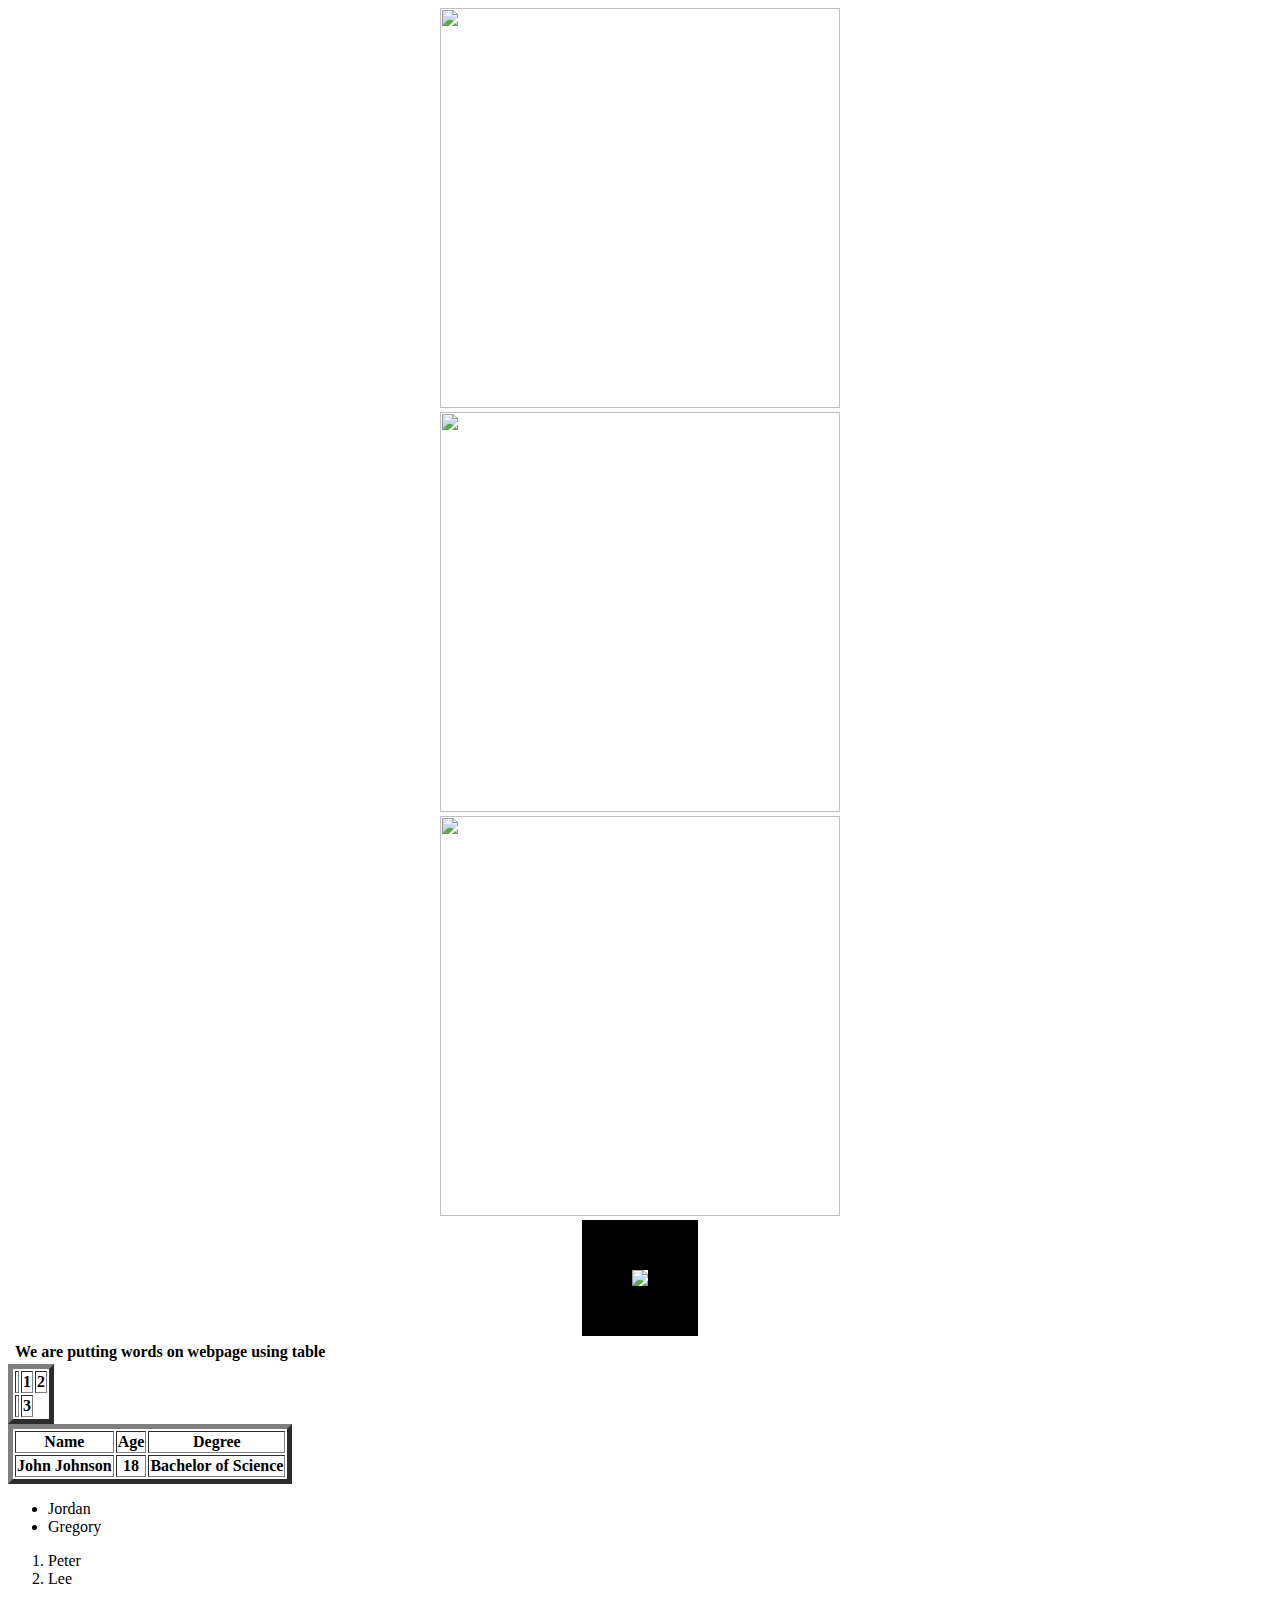
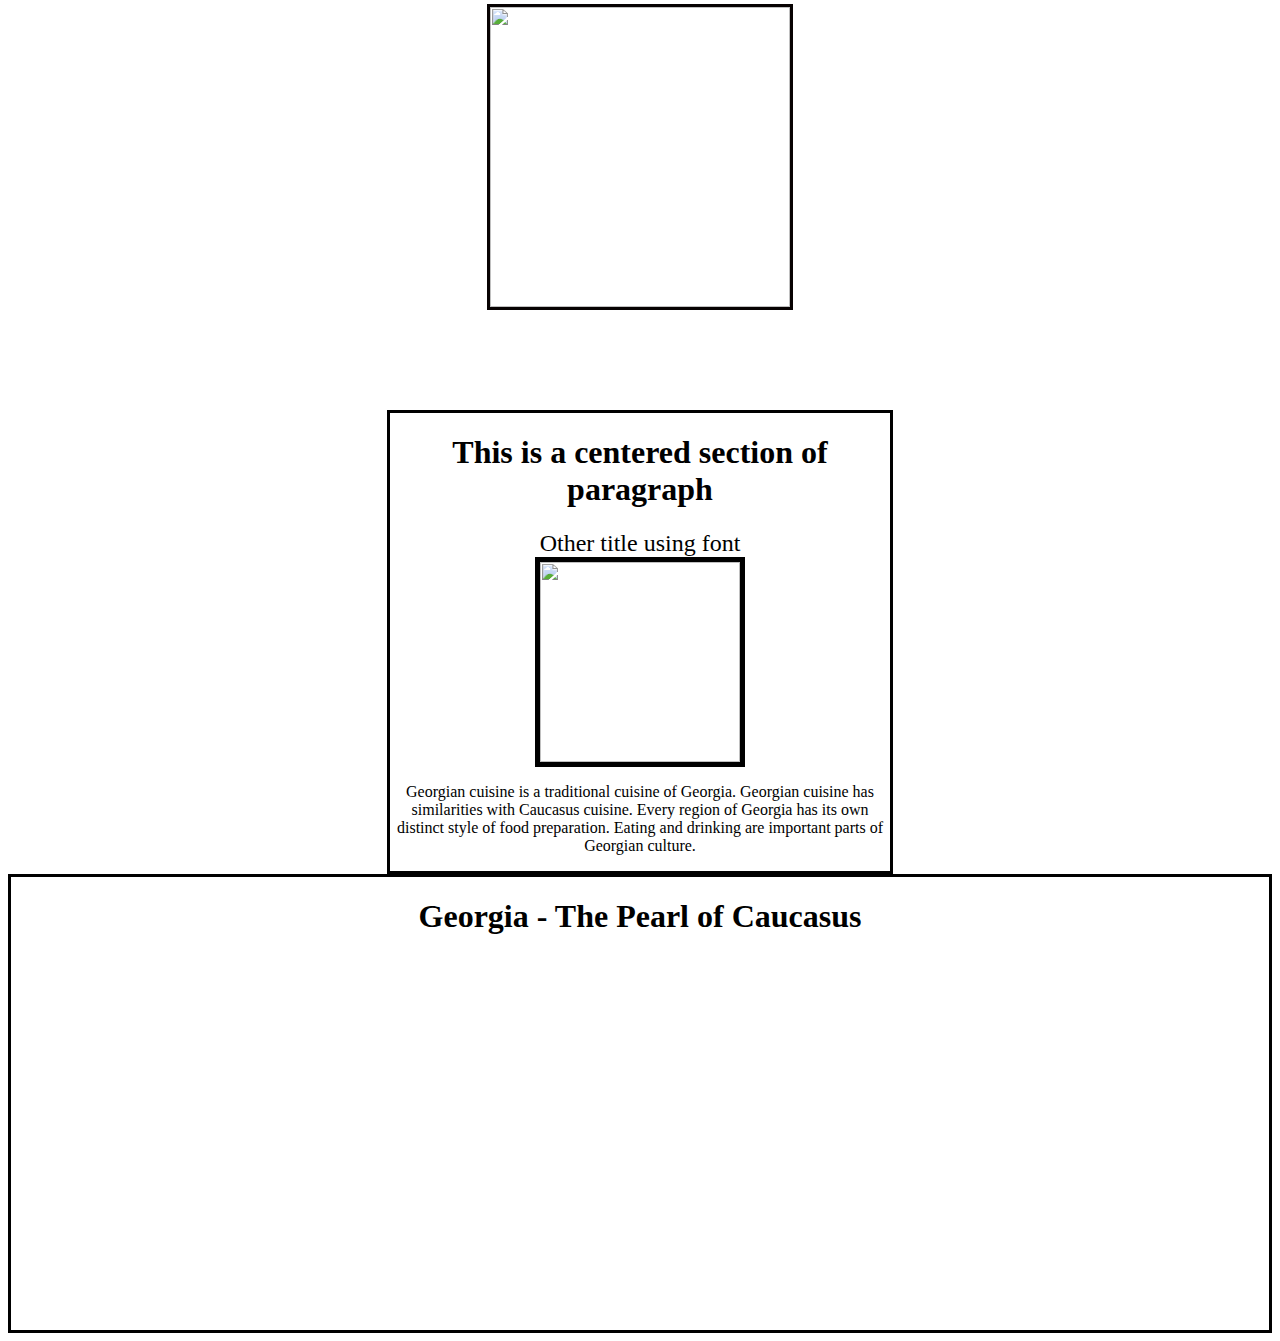
==== src/main/com/personal_HTML_Lessons/index.html @ adb1fe22 "Everything, including the video works on web page" ====
<!DOCTYPE html>
<html lang="en">
<head>
    <meta charset="UTF-8">
    <meta http-equiv="X-UA-Compatible" content="IE=edge">
    <meta name="viewport" content="width=device-width, initial-scale=1.0">
    <title>Personal learning website with different HTML processes</title>
</head>
<body>
    <!--I was unable to display the image without writing the full path of the resource: relative path did not work-->
    <center><img src="C:\Users\nashv\Desktop\Revature\HTML_Lessons\src\main\com\personal_HTML_Lessons\images\circle_image.jpg" 
        width="400" height="400">
    </center></body>
    <center><img src="C:\Users\nashv\Desktop\Revature\HTML_Lessons\src\main\com\personal_HTML_Lessons\images\temporary_art.jpg"
        width="400"  height="400"></center>
    <!--Now let us try to use the image from the website without downloading it-->
    <center><img src ="https://www.visasturkey.com/wp-content/uploads/sites/43/2020/12/turkey-interesting-facts-1280x720.jpg"
        width="400" height="400"></center>
        <!--we could also add a border to the picture just by adding border="" giving it the size in quotes-->
    <center><img src="https://media.istockphoto.com/photos/omaha-skyline-and-lake-at-autumn-picture-id516250951?k=20&m=516250951&s=612x612&w=0&h=qxIMHZcH9o-7GrQegEgrQFGuZX3UbEwB_ABzMllrCSQ="
    border="50"></center>
    <!--Let us now add a table using HTML-->
    <table>
        <tr>
            <td>
                <th>We are putting words on webpage using table</th>
            </td>
        </tr>
    </table>
    <table border="5">
        <tr>
            <td>
                <th>1</th>
                <th>2</th>
                <!-- The th will always write words right next to each other. In order to get a new line, need new tr-->
            <!--Ex. given-->
            </td>
        </tr>
        <tr>
            <td>
                <th>3</th>
            </td>
        </tr>
    </table>
    <table border ="5">
        <tr>
            <th>Name</th>
            <th>Age</th>
            <th>Degree</th>
        </tr>
        <tr>
            <th>John Johnson</th>
            <th>18</th>
            <th>Bachelor of Science</th>
        </tr>
    </table>

</body>
<body>
    <ul>
        <li>Jordan</li>
        <li>Gregory</li>
    </ul>
</body>
<body>
    <ol>
        <li>Peter</li>
        <li>Lee</li>
    </ol>
</body>
<body>
    <!--Now I will start doing some containers in HTML-->
    <div>
        <center><div style="border: 3px solid rgb(7, 2, 2); width:300px; height:300px;">
        <img src="C:\Users\nashv\Desktop\Revature\HTML_Lessons\src\main\com\personal_HTML_Lessons\images\temporary_art.jpg"
        width ="300" height="300" />
    </div></center>
    </div>
</body>

<body>
    <!--The Whole idea of this container in here, this section is just in case if we want to do something with the whole
    image and title and paragraph in the section, we can just tell the section to go left or right, instead of making each
    one of the different resources individually go to the center, right, etc.-->
    <div align="center"><section style="border: 3px solid black; width:500px; margin-top: 100px;">
        <h1>This is a centered section of paragraph</h1>
        <!--Different way of doing similar to the h1-->
        <font size="5">Other title using font</font>
        <br>
        <!--Add an image here-->
        <!--If in case the image appears next to the title in section, you can just add <br> right after the title-->
        <img src="https://i.insider.com/57e031b4b0ef975f148b68c7?width=750&format=jpeg&auto=webp" width="200" height="200" border="5">
        <p>
            Georgian cuisine is a traditional cuisine of Georgia. Georgian cuisine has similarities with Caucasus cuisine. Every 
            region of Georgia has its own distinct style of food preparation. Eating and drinking are important parts of Georgian culture.
        </p>
    </section></div>
</body>
<body>
    <div align="left"><section style="border:3px solid black; with:300px; margin: auto;">
    <center><h1>Georgia - The Pearl of Caucasus</h1></center>
    <br>
    <!--I was able to input this video easily using the embedded on youtube lets try the Pearl-->
    <!--<center><iframe width="560" height="315" src="https://www.youtube.com/embed/9rGweuLdook" 
        title="YouTube video player" frameborder="0" allow="accelerometer; autoplay; clipboard-write; 
        encrypted-media; gyroscope; picture-in-picture" allowfullscreen></iframe>
    </video></center>-->
    <br>
    <br>
    <!--<h1>Another Video</h1>   worked--> 
    <center><iframe width="560" height="315" src="https://www.youtube.com/embed/uaLynTcZ7mI" title="YouTube video player" 
        frameborder="0" allow="accelerometer; autoplay; clipboard-write; encrypted-media; gyroscope; picture-in-picture" 
        allowfullscreen></iframe></center>
    </section></div>
</body>
</html>
<!--C:\Users\nashv\Desktop\Revature\HTML_Lessons\src\main\com\personal_HTML_Lessons\images\circle_image.jpg
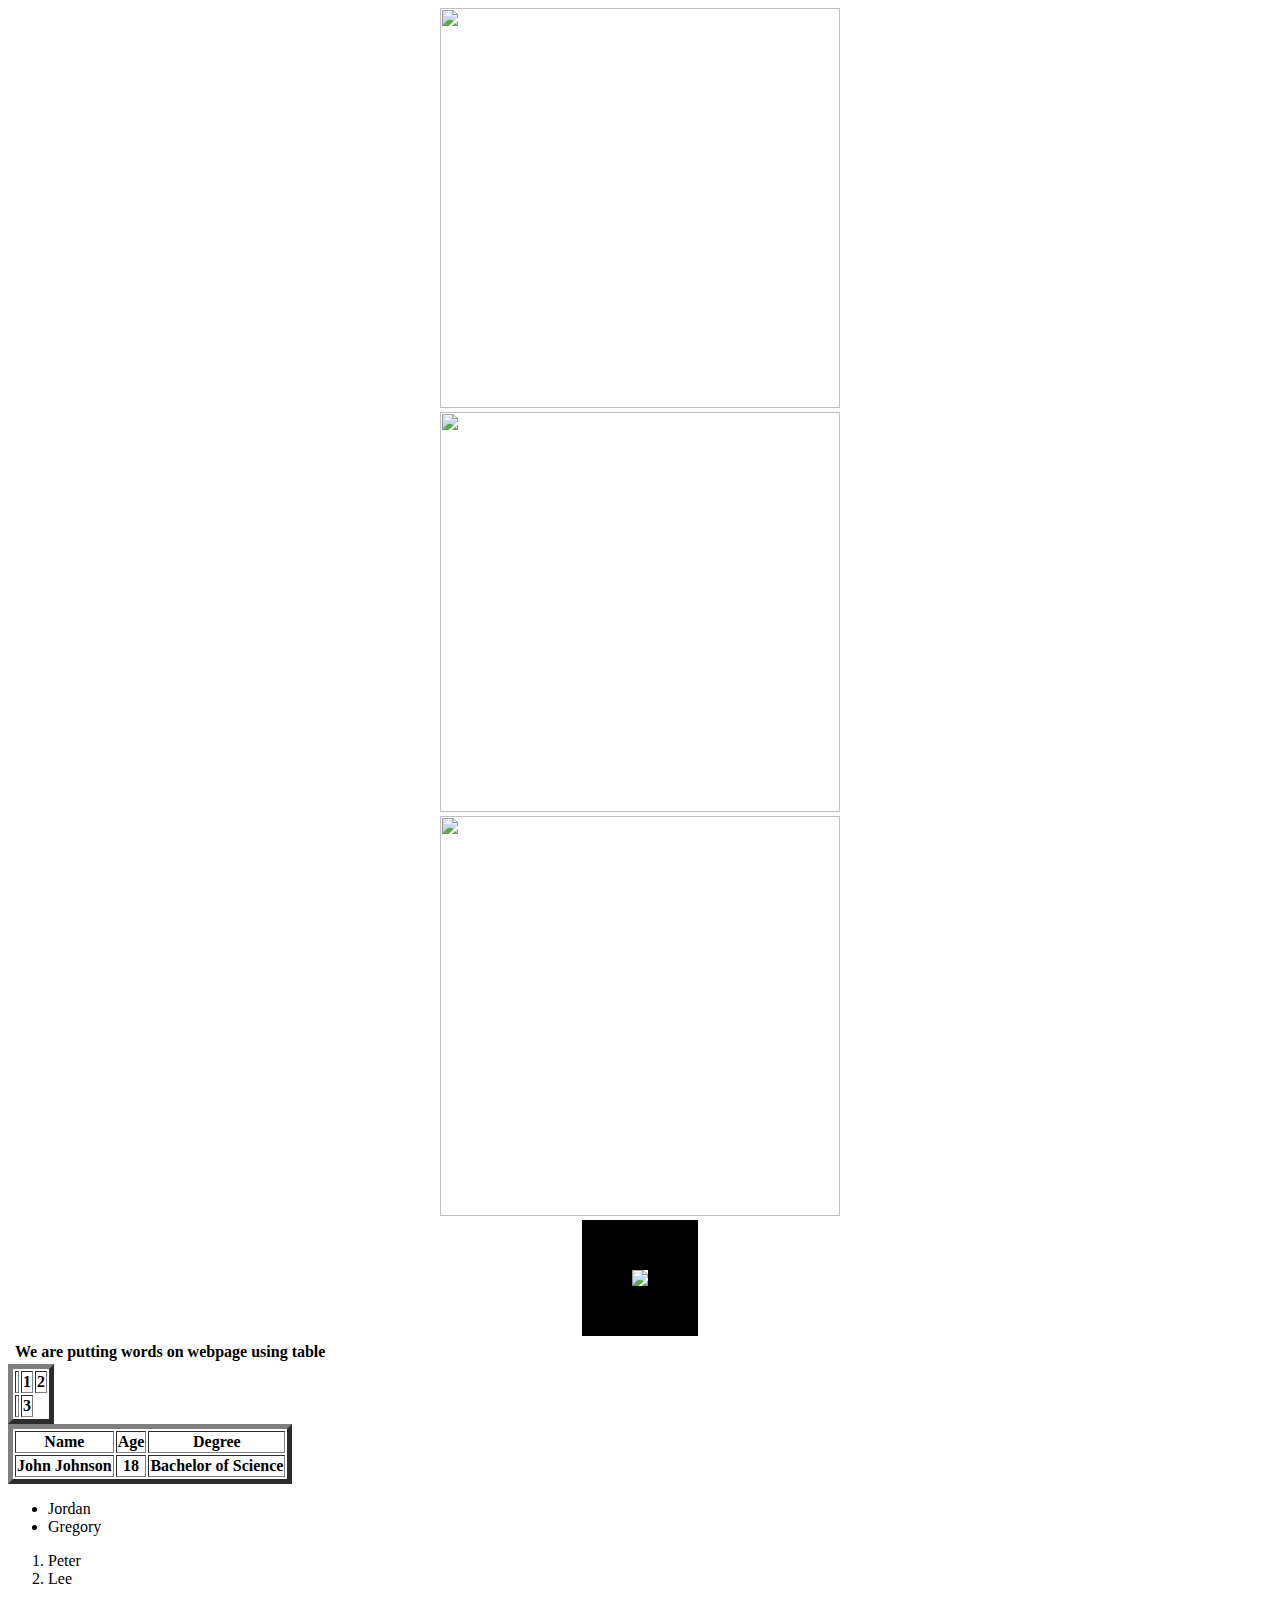
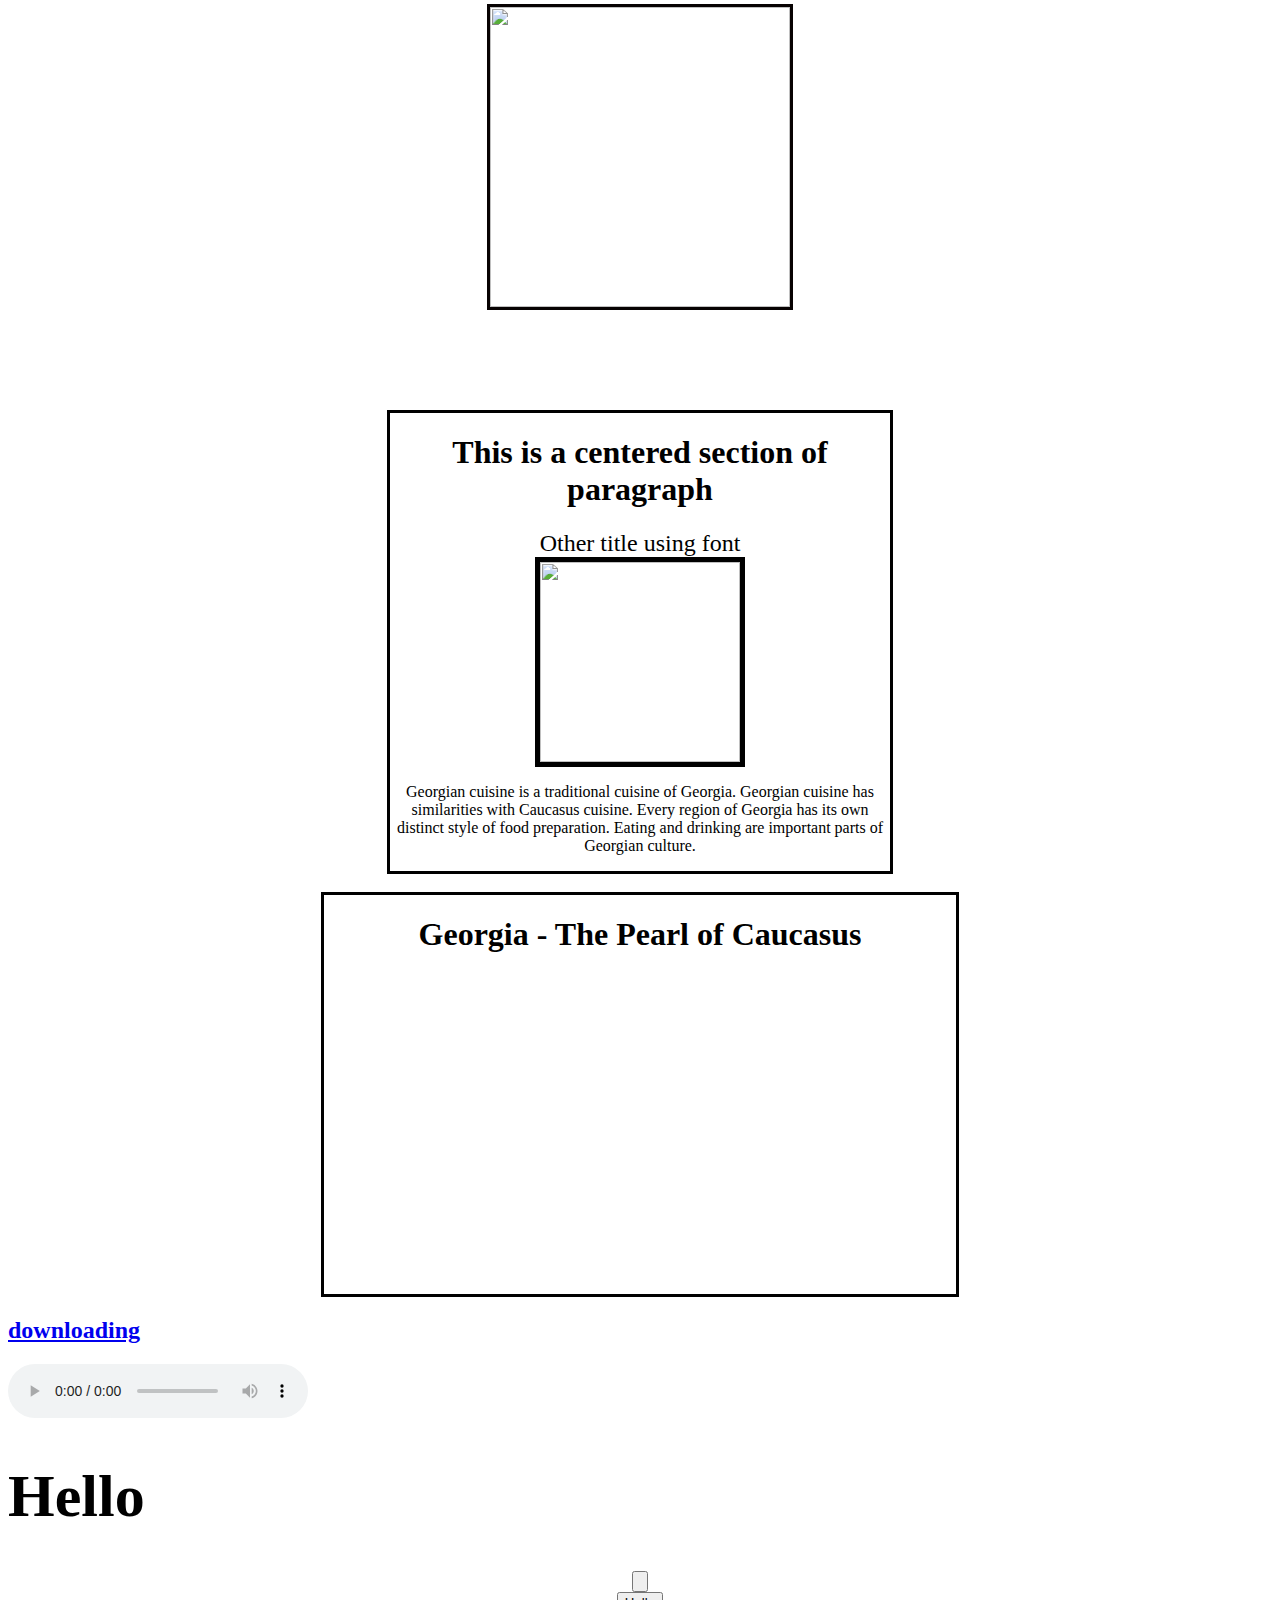
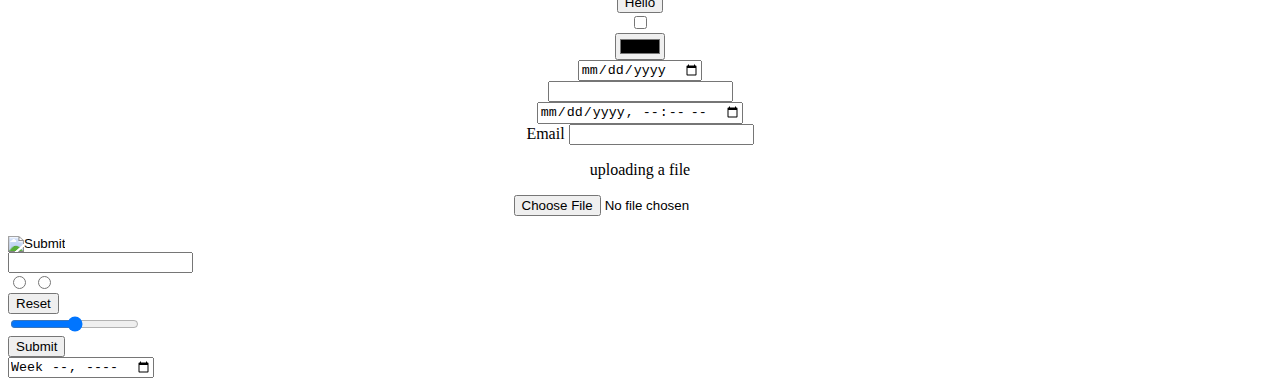
==== commit d5d6e5c9: "Finished with basic HTML Lessons" ====
--- a/src/main/com/personal_HTML_Lessons/index.html
+++ b/src/main/com/personal_HTML_Lessons/index.html
@@ -68,6 +68,8 @@
         <li>Lee</li>
     </ol>
 </body>
+
+
 <body>
     <!--Now I will start doing some containers in HTML-->
     <div>
@@ -97,21 +99,82 @@
     </section></div>
 </body>
 <body>
-    <div align="left"><section style="border:3px solid black; with:300px; margin: auto;">
+    <br>
+    <div align="center"><section style="border:3px solid black; height: 50%; width: 50%;">
     <center><h1>Georgia - The Pearl of Caucasus</h1></center>
-    <br>
     <!--I was able to input this video easily using the embedded on youtube lets try the Pearl-->
     <!--<center><iframe width="560" height="315" src="https://www.youtube.com/embed/9rGweuLdook" 
         title="YouTube video player" frameborder="0" allow="accelerometer; autoplay; clipboard-write; 
         encrypted-media; gyroscope; picture-in-picture" allowfullscreen></iframe>
     </video></center>-->
-    <br>
-    <br>
     <!--<h1>Another Video</h1>   worked--> 
     <center><iframe width="560" height="315" src="https://www.youtube.com/embed/uaLynTcZ7mI" title="YouTube video player" 
         frameborder="0" allow="accelerometer; autoplay; clipboard-write; encrypted-media; gyroscope; picture-in-picture" 
         allowfullscreen></iframe></center>
     </section></div>
 </body>
-</html>
-<!--C:\Users\nashv\Desktop\Revature\HTML_Lessons\src\main\com\personal_HTML_Lessons\images\circle_image.jpg+
+<!--C:\Users\nashv\Desktop\Revature\HTML_Lessons\src\main\com\personal_HTML_Lessons\images\<circle_image class="jpg--"></circle_image>
+-->
+<!--giving an ability to download just by clicking a hyperlink-->
+<body>
+    <!--I had to use the full path, not the local path-->
+    <h2><a href="C:\Users\nashv\Desktop\HTML_text.txt">downloading</a></h2>
+</body>
+
+<body>
+    <audio controls>
+        <!--I still needed to use the complete path for it to work online. I need to figure out if there is a way to do relative path-->
+        <!--For some reason the downloaded music does not work. We have some audio file issues
+        <source src="C:\Users\nashv\Desktop\Revature\HTML_Lessons\src\main\com\personal_HTML_Lessons\Audio\lofi geek - different sky [ lofi hiphop beat 2021 ].mp3" type="audio/mpeg">
+        -->
+        <!--This video works. For some reasonn Lofi did not work properly-->
+        <source src="C:\Users\nashv\Desktop\Revature\HTML_Lessons\src\main\com\personal_HTML_Lessons\Audio\ერთი გოგო.mp3" type="audio/mpeg">
+    </audio>
+</body>
+
+<body>
+    <h1 style="colod:red; font-size: 60px;">Hello</h1>    
+</body>
+<body>
+<center>
+    <input type="button" />
+    <br>
+    <button>Hello</button>
+    <br>
+    <input type="checkbox" />
+    <br>
+    <input type="color" />
+    <br>
+    <input type="date"/>
+    <br>
+    <input type="datetime" />
+    <br>
+    <input type="datetime-local" />
+    <br>
+    <p1>Email</p1>
+    <input type="email"/>
+    <br>
+    <p>uploading a file</p>
+    <input type="file"/>
+    <br>
+    <input type="hidden"/>
+    <br>
+</center>
+    <input type="image"/>
+    <br>
+    <input type="password"/>
+    <br>
+    <input type="radio"/>
+    <input type="radio"/>
+    <br>
+    <input type="reset"/>
+    <br>
+    <input type="range"/>
+    <br>
+    <input type="submit"/>
+    <br>
+    <input type="week"/> <!--Just counts the weeks of the year-->
+</body>
+
+</html>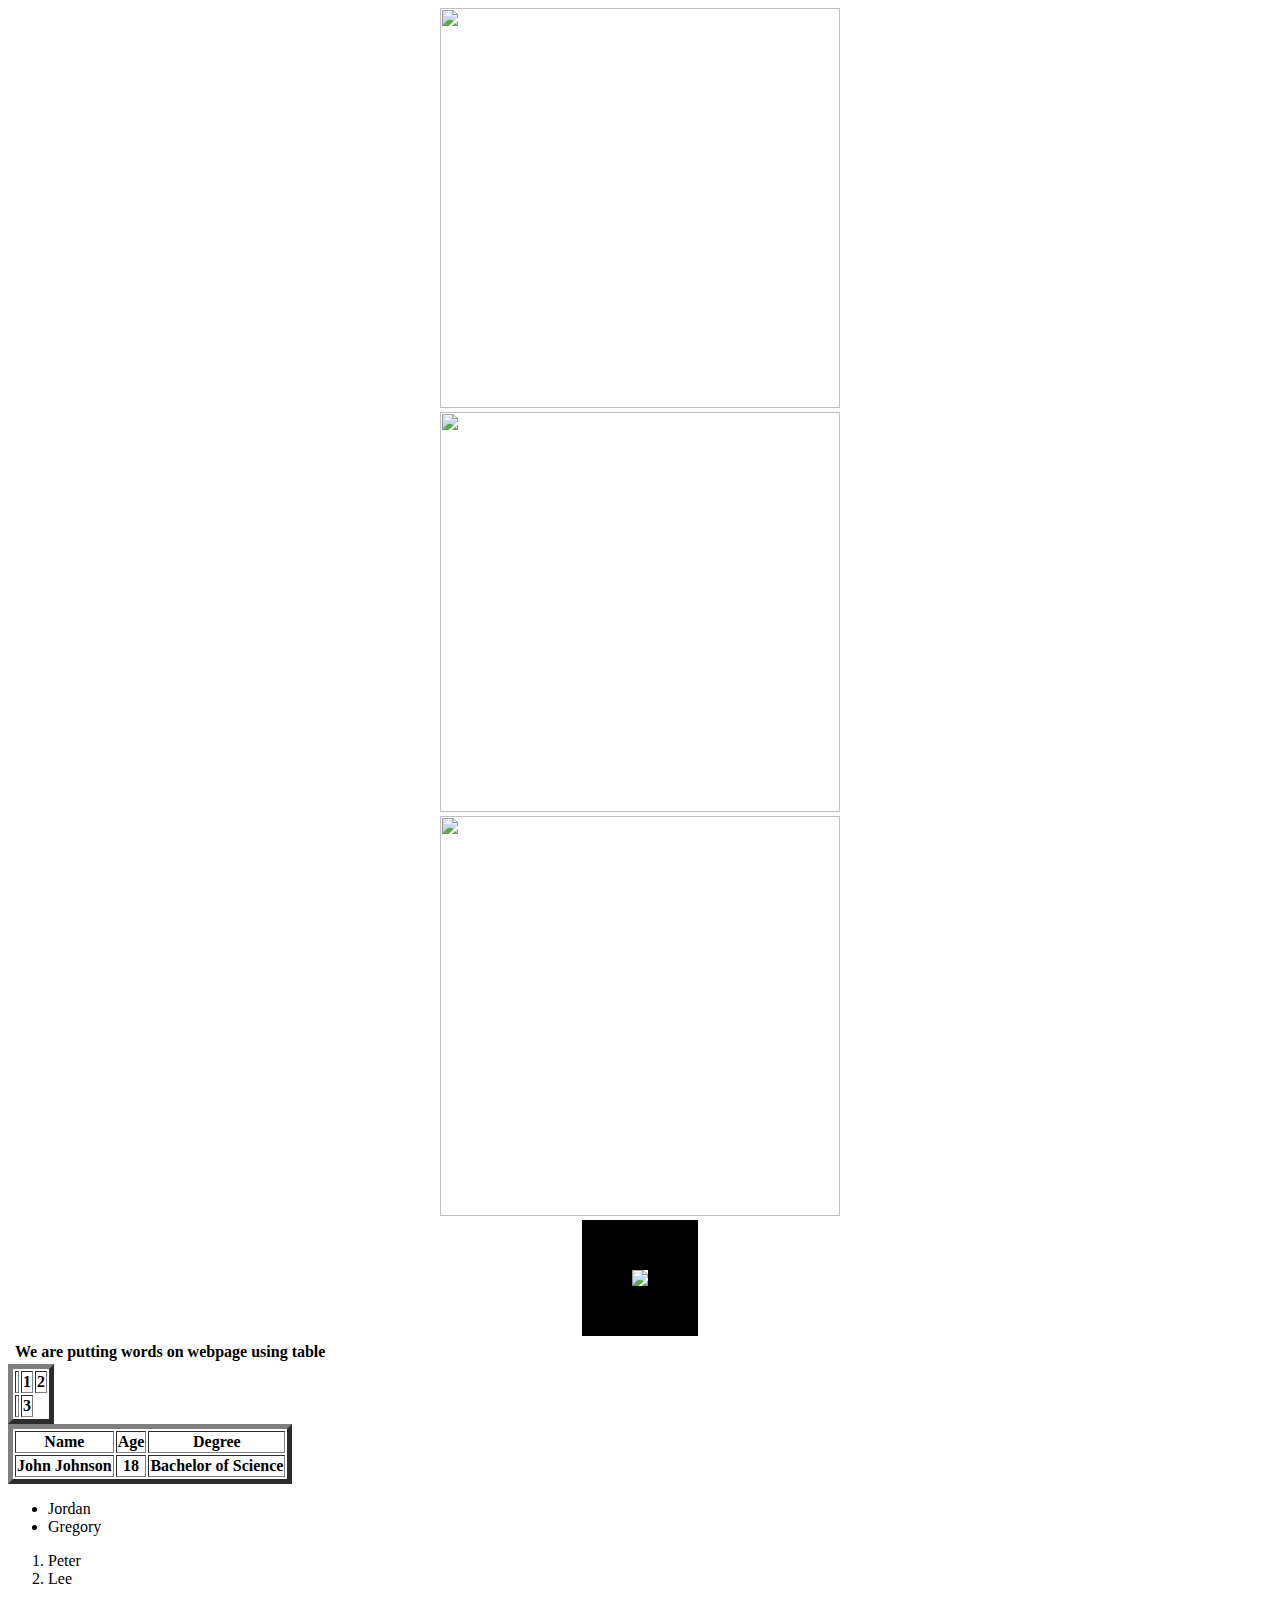
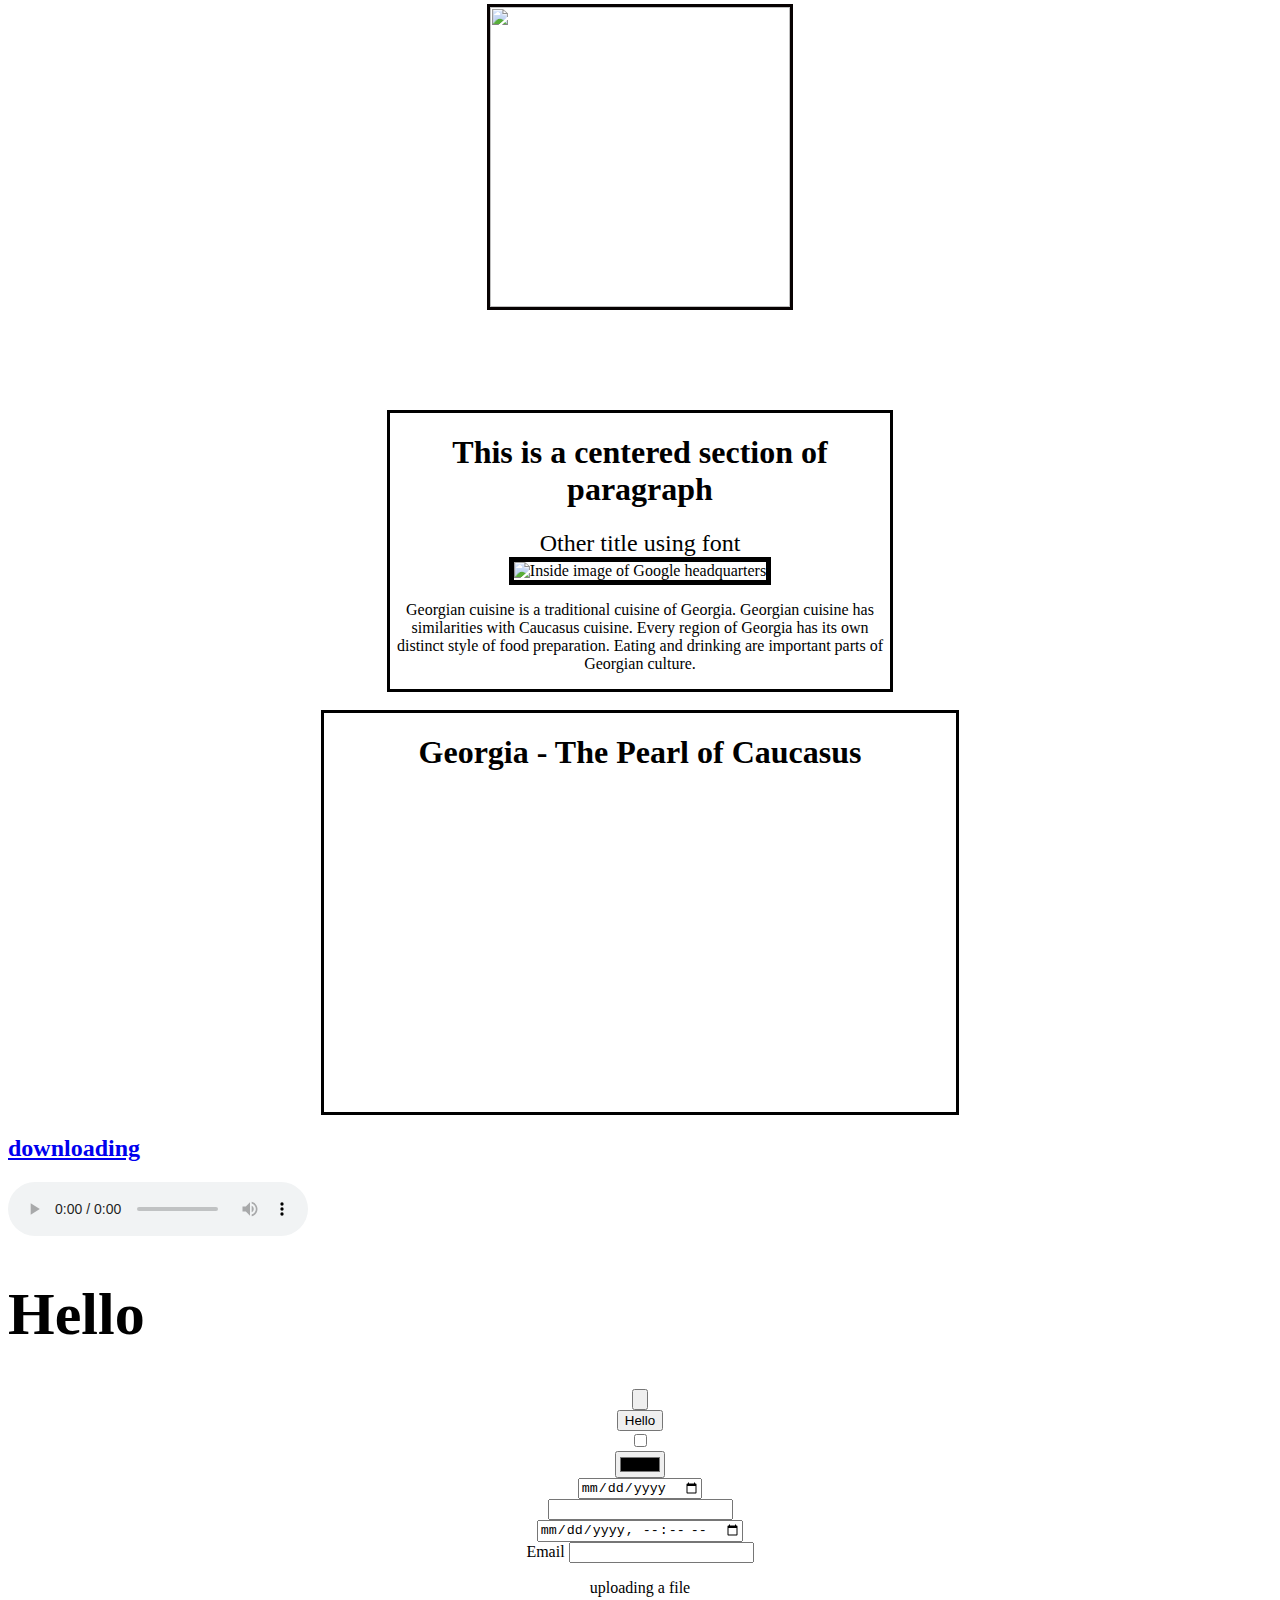
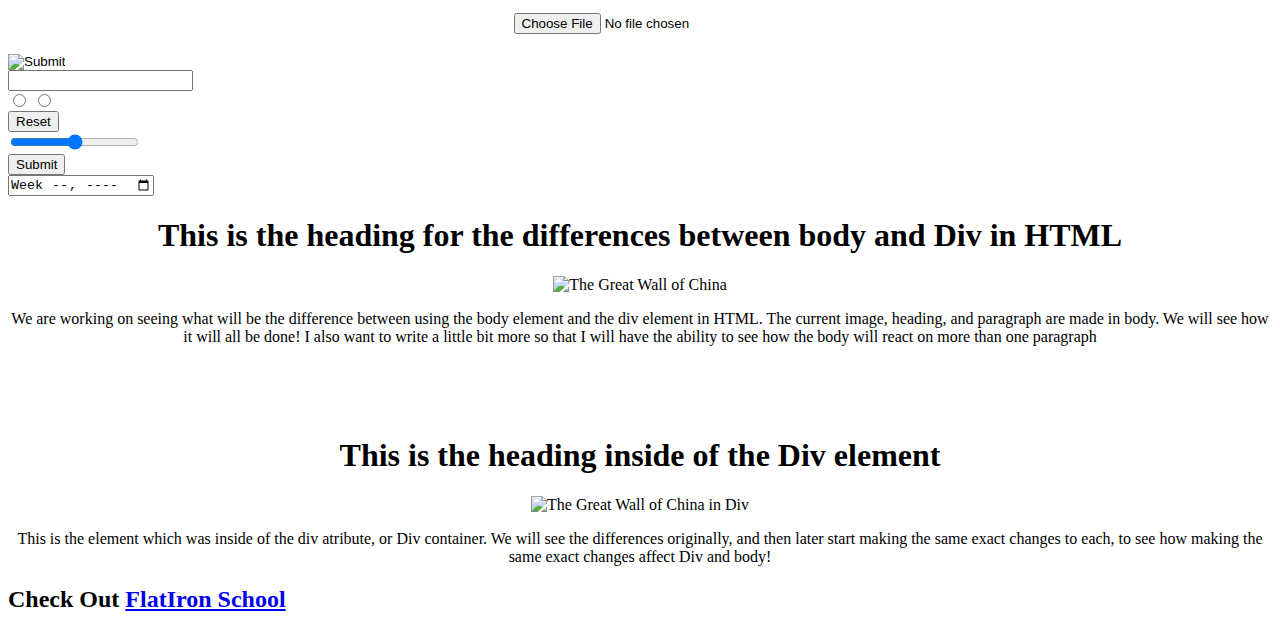
==== commit e76420ab: "Coffee shop website using only HTML" ====
--- a/src/main/com/personal_HTML_Lessons/index.html
+++ b/src/main/com/personal_HTML_Lessons/index.html
@@ -91,7 +91,8 @@
         <br>
         <!--Add an image here-->
         <!--If in case the image appears next to the title in section, you can just add <br> right after the title-->
-        <img src="https://i.insider.com/57e031b4b0ef975f148b68c7?width=750&format=jpeg&auto=webp" width="200" height="200" border="5">
+        <img src="https://i.insider.com/57e031b4b0ef975f148b68c7?width=750&format=jpeg&auto=webp" width="200" height="200" border="5"
+        alt="Inside image of Google headquarters">
         <p>
             Georgian cuisine is a traditional cuisine of Georgia. Georgian cuisine has similarities with Caucasus cuisine. Every 
             region of Georgia has its own distinct style of food preparation. Eating and drinking are important parts of Georgian culture.
@@ -176,5 +177,35 @@
     <br>
     <input type="week"/> <!--Just counts the weeks of the year-->
 </body>
-
+<!--I want to try to see the differences between Div and body example here-->
+<center><body>
+    <h1>This is the heading for the differences between body and Div in HTML</h1>
+    <img src="[data-uri]
+    width="400" length="400" alt="The Great Wall of China">
+    <p>We are working on seeing what will be the difference between using the body element and the div element in HTML.
+        The current image, heading, and paragraph are made in body. We will see how it will all be done! I also want to write 
+        a little bit more so that I will have the ability to see how the body will react on more than one paragraph
+    </p>
+</body></center>
+<br>
+<br>
+<br>
+<center><div>
+    <h1>This is the heading inside of the Div element</h1>
+    <img src="[data-uri]"    width="400" length="400" alt="The Great Wall of China in Div">
+    <p>This is the element which was inside of the div atribute, or Div container. We will see the differences originally,
+        and then later start making the same exact changes to each, to see how making the same exact changes affect Div and body!
+    </p>
+</div></center>
+<right><p>
+    <h2>Check Out <a href="https://prep.flatironschool.com/library/html-and-css-61815/174645/path/step/101631420/" target="_blank" rel="noopener noreferrer">FlatIron School</a></h2> 
+    <!--The code will work without rel. However, it is recommended to use rel because of
+        Tabnabbing, sometimes called reverse tabnabbing, is an exploit that uses the browser's default behavior with target="_blank" to gain partial access to your page through the window.object API.
+        With tabnabbing, a page that you link to could cause your page to redirect to a fake login page.
+    .(dot) in CSS means, identifies a class, the # identifies an ID
+    ID is most specific, so it will override all the other changes made to the tag or the class
+    order of operations: ID, then comes class and then comes tag
+    The order in which you link CSS files matter
+    -->
+</p></right>
 </html>